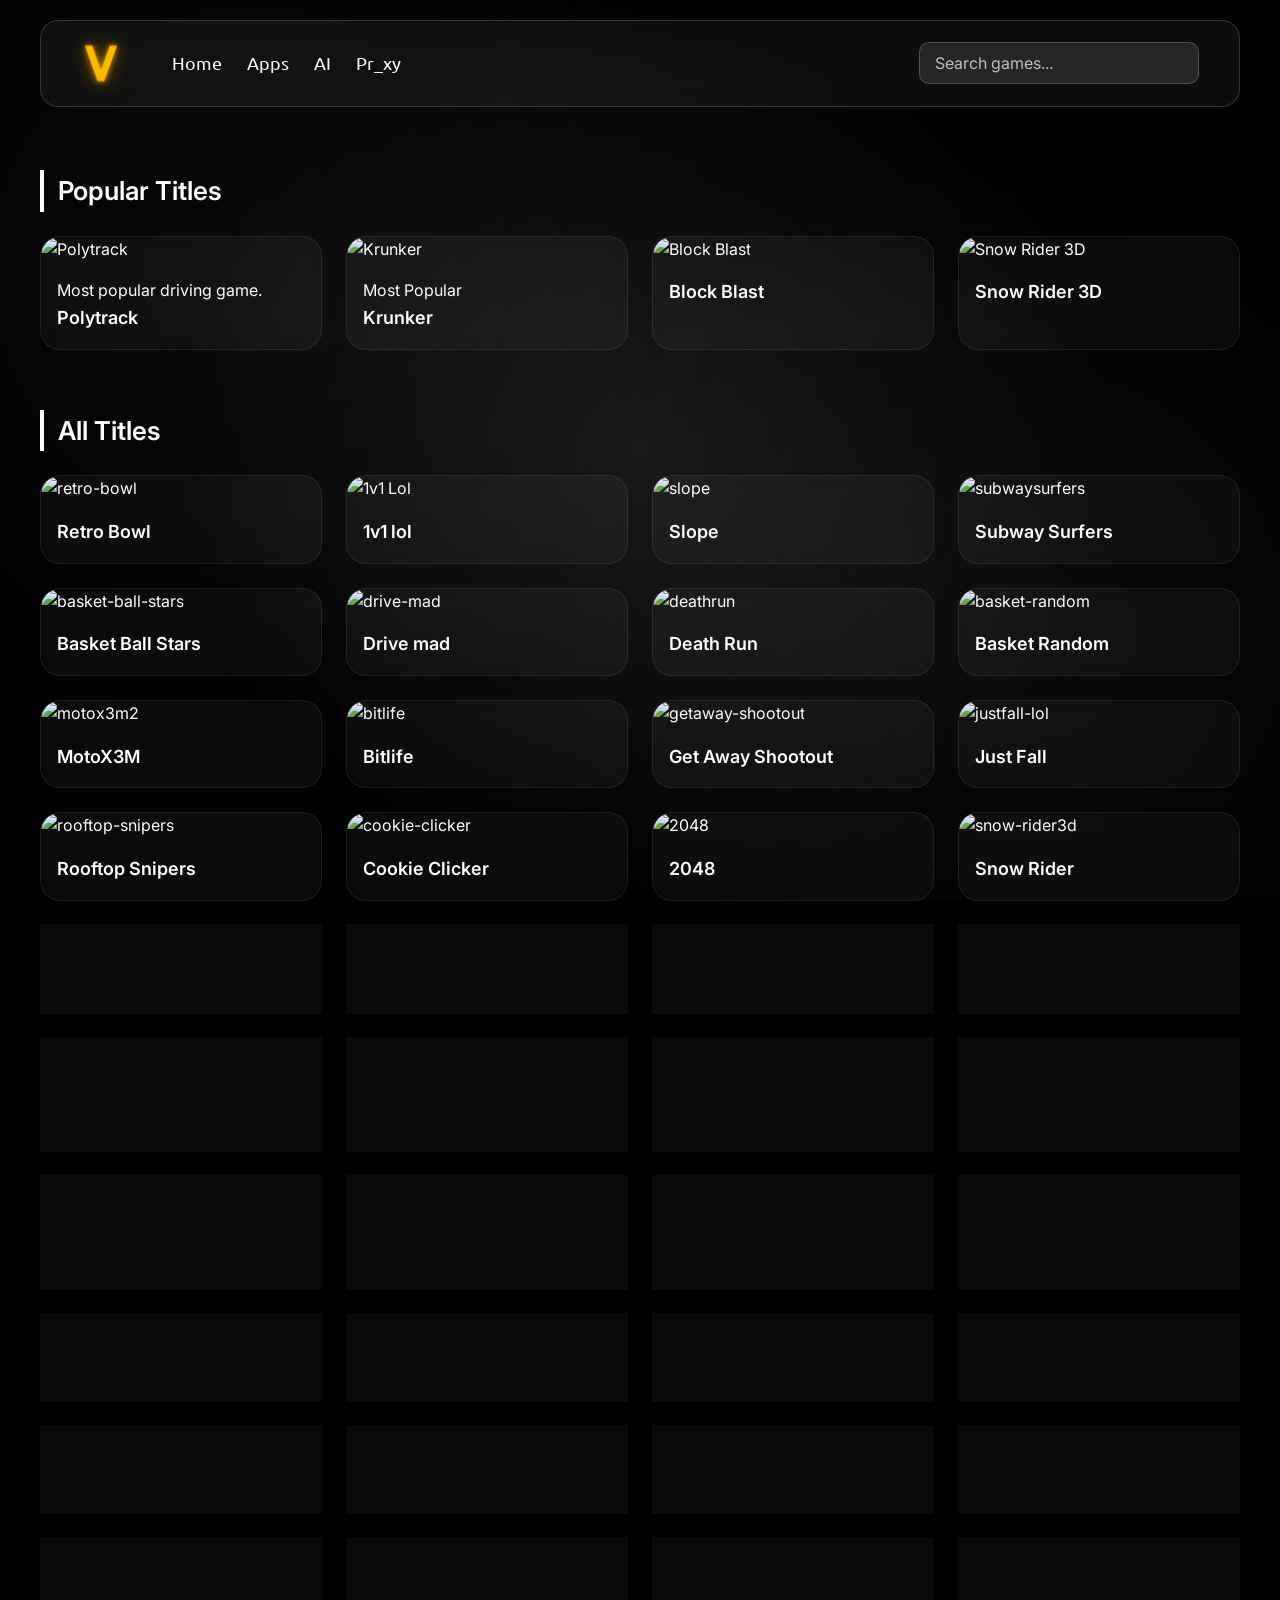
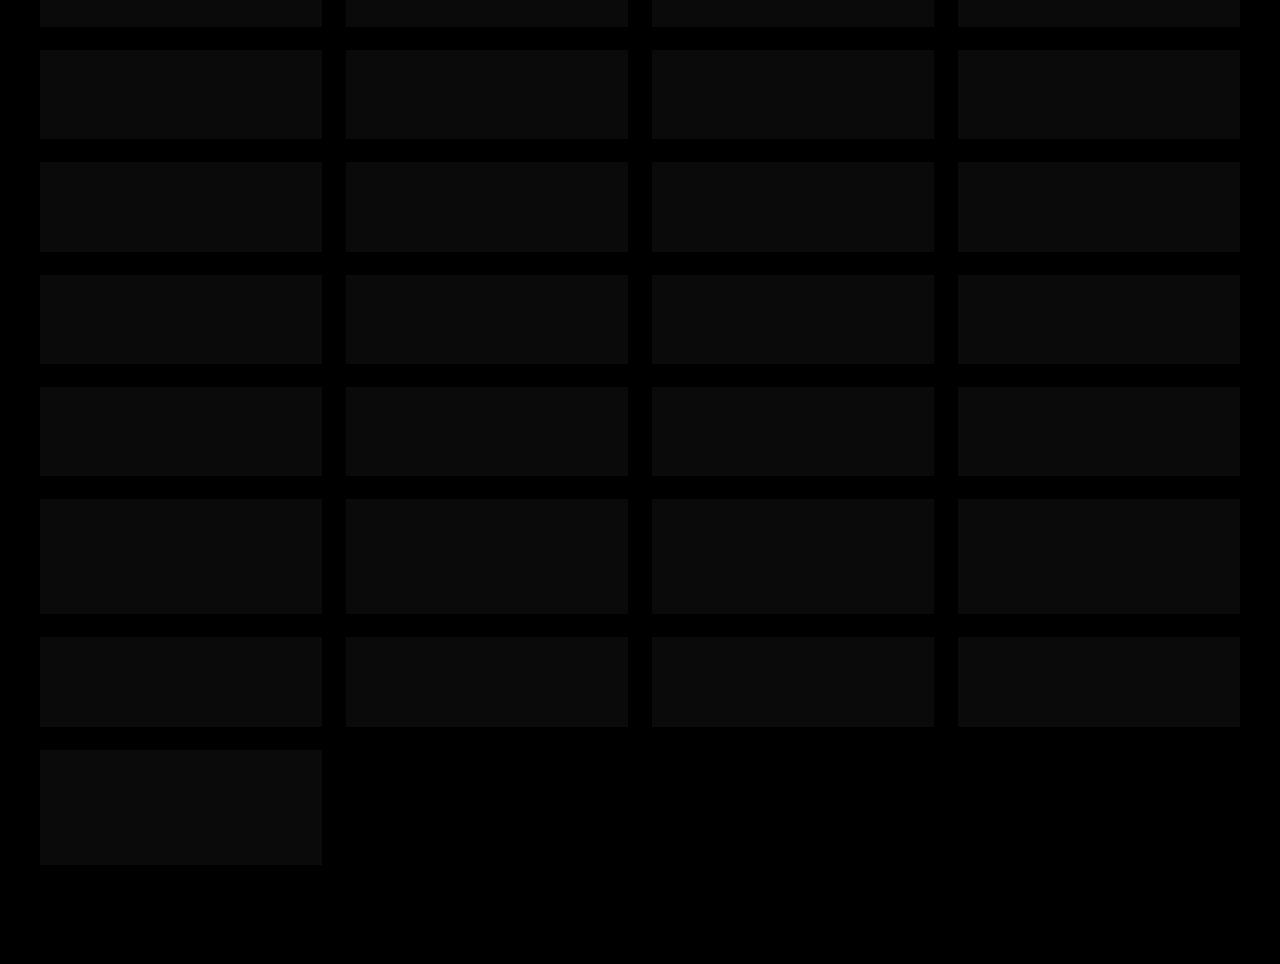
==== index.html @ 3adb0683 "Add files via upload" ====
<!DOCTYPE html>
<html lang="en">
<head>
    <meta charset="UTF-8">
    <meta name="viewport" content="width=device-width, initial-scale=1.0">
    <meta property="og:description" content="VPlaza is a game/pr_xy site full of games all kids want and need. Meet your expectations with Vplaza Games V1">
    <link rel="stylesheet" href="main.css">

    <link rel="preconnect" href="https://fonts.googleapis.com">
    <link rel="preconnect" href="https://fonts.gstatic.com">
    <link rel="preconnect" href="https://cdnjs.cloudflare.com">

    <link rel="preconnect" href="https://fonts.googleapis.com">
<link rel="preconnect" href="https://fonts.gstatic.com" crossorigin>
<link href="https://fonts.googleapis.com/css2?family=Inter:ital,opsz,wght@0,14..32,100..900;1,14..32,100..900&family=Ubuntu:ital,wght@0,300;0,400;0,500;0,700;1,300;1,400;1,500;1,700&display=swap" rel="stylesheet">
<link href="https://fonts.googleapis.com/css2?family=Inter:ital,opsz,wght@0,14..32,100..900;1,14..32,100..900&display=swap" rel="stylesheet">

    <title>Vplaza - Games</title>
</head>
<body>

    <div class="navbar">
        <header>
            <div class="head-left">
                <img src="V.png" alt="logo">
            </div>
            <div class="head-right">
                <p><a href="#">Home</a></p>
                <p><a href="a">Apps</a></p>
                <p><a href="ai">AI</a></p>
                <p><a href="info">Pr_xy</a></p>
            </div>
            <div class="search-container">
                <input type="text" placeholder="Search games..." class="search-bar" />
            </div>
        </header>
    </div>

    <div class="no-results-message" id="noResultsMessage" style="display:none;">
        <h2>No results found...</h2>
        <p>Try a different search term!</p>
    </div>

    <main class="games-section">
        <section class="section">
            <h2>Popular Titles</h2>
            <div class="games-grid">
                <div class="game-card"data-url="games/poly-track">
                    <img src="images/polytrack.png" alt="Polytrack">
                    <div class="game-info">
                        <a>Most popular driving game.</a>
                        <h3>Polytrack</h3>
                    </div>
                </div>
                <div class="game-card" data-url="games/krunker">
                    <img src="images/krunker.jpg" alt="Krunker">
                    <div class="game-info">
                        <a>Most Popular</a>
                        <h3>Krunker</h3>
                    </div>
                </div>
                <div class="game-card" data-url="games/blockblast">
                    <img src="images/blockblast.png" alt="Block Blast">
                    <div class="game-info">
                        <h3>Block Blast</h3>
                    </div>
                </div>
                <div class="game-card" data-url="games/snowrider.html">
                    <img src="images/snow-rider3d.jpg" alt="Snow Rider 3D">
                    <div class="game-info">
                        <h3>Snow Rider 3D</h3>
                    </div>
                </div>
            </div>
        </section>
    
        <section class="section">
            <h2>All Titles</h2>
            <div class="games-grid">
                <div class="game-card" data-url="games/retro-bowl">
                    <img src="images/retro-bowl.jpg" alt="retro-bowl">
                    <div class="game-info">
                        <h3>Retro Bowl</h3>
                    </div>
                </div>
                <div class="game-card" data-url="games/1v1lol">
                    <img src="images/1v1lol.jpg" alt="1v1 Lol">
                    <div class="game-info">
                        <h3>1v1 lol</h3>
                    </div>
                </div>
                <div class="game-card" data-url="games/slope">
                    <img src="images/slope.jpg" alt="slope">
                    <div class="game-info">
                        <h3>Slope</h3>
                    </div>
                </div>
                <div class="game-card" data-url="games/subwaysurfers">
                    <img src="images/subway-surferss.png" alt="subwaysurfers">
                    <div class="game-info">
                        <h3>Subway Surfers</h3>
                    </div>
                </div>
                <div class="game-card" data-url="games/baskball-stars">
                    <img src="images/basketball-stars.jpg" alt="basket-ball-stars">
                    <div class="game-info">
                        <h3>Basket Ball Stars</h3>
                    </div>
                </div>
                <div class="game-card" data-url="games/drive-mad">
                    <img src="images/drive-mad.jpg" alt="drive-mad">
                    <div class="game-info">
                        <h3>Drive mad</h3>
                    </div>
                </div>
                <div class="game-card" data-url="games/death-run-3d">
                    <img src="images/death-run-3d.jpg" alt="deathrun">
                    <div class="game-info">
                        <h3>Death Run</h3>
                    </div>
                </div>
                <div class="game-card" data-url="games/basket-random">
                    <img src="images/basket-random.jpg" alt="basket-random">
                    <div class="game-info">
                        <h3>Basket Random</h3>
                    </div>
                </div>
                <div class="game-card" data-url="games/motox3m2">
                    <img src="images/motox3m.jpg" alt="motox3m2">
                    <div class="game-info">
                        <h3>MotoX3M</h3>
                    </div>
                </div>
                <div class="game-card" data-url="games/bitlife">
                    <img src="images/bitlife.jpg" alt="bitlife">
                    <div class="game-info">
                        <h3>Bitlife</h3>
                    </div>
                </div>
                <div class="game-card" data-url="games/get-away">
                    <img src="images/getaway-shootout.jpg" alt="getaway-shootout">
                    <div class="game-info">
                        <h3>Get Away Shootout</h3>
                    </div>
                </div>
                <div class="game-card" data-url="games/justfall-lol">
                    <img src="images/justfall-lol.jpg" alt="justfall-lol">
                    <div class="game-info">
                        <h3>Just Fall</h3>
                    </div>
                </div>
                <div class="game-card" data-url="games/rooftop-snipers">
                    <img src="images/rooftop-snipers.jpg" alt="rooftop-snipers">
                    <div class="game-info">
                        <h3>Rooftop Snipers</h3>
                    </div>
                </div>
                <div class="game-card" data-url="games/cookieclicker">
                    <img src="images/cookie-clicker.jpg" alt="cookie-clicker">
                    <div class="game-info">
                        <h3>Cookie Clicker</h3>
                    </div>
                </div>
                <div class="game-card" data-url="games/2048">
                    <img src="images/2048.jpg" alt="2048">
                    <div class="game-info">
                        <h3>2048</h3>
                    </div>
                </div>
                <div class="game-card" data-url="games/snowrider.html">
                    <img src="images/snow-rider3d.jpg" alt="snow-rider3d">
                    <div class="game-info">
                        <h3>Snow Rider</h3>
                    </div>
                </div>
                <div class="game-card" data-url="games/eagler">
                    <img src="images/minecraft.jpg" alt="eagler">
                    <div class="game-info">
                        <h3>Minecraft</h3>
                    </div>
                </div>
                <div class="game-card" data-url="games/learn-to-fly-2">
                    <img src="images/learn-to-fly-2.jpg" alt="learn-to-fly-2">
                    <div class="game-info">
                        <h3>Learn to fly 2</h3>
                    </div>
                </div>
                <div class="game-card" data-url="games/idle-mining-empire">
                    <img src="images/idle-mining-empire.jpg" alt="idle-mining-empire">
                    <div class="game-info">
                        <h3>Idle Mining Empire</h3>
                    </div>
                </div>
                <div class="game-card" data-url="games/learn-to-fly-2">
                    <img src="images/among-us.jpg" alt="among-us">
                    <div class="game-info">
                        <h3>Among Us</h3>
                    </div>
                </div>
                <div class="game-card" data-url="games/paper-io-2">
                    <img src="images/paper-io-2.jpg" alt="paper-io-2">
                    <div class="game-info">
                        <h3>Paper IO 2</h3>
                    </div>
                </div>
                <div class="game-card" data-url="games/flappybird">
                    <img src="images/flappy-bird.jpg" alt="flappy-bird">
                    <div class="game-info">
                        <h3>Flappy Bird</h3>
                    </div>
                </div>
                <div class="game-card" data-url="games/krunker">
                    <img src="images/krunker.jpg" alt="krunker">
                    <div class="game-info">
                        <h3>Krunker</h3>
                        <a>Most Popular</a>
                    </div>
                </div>
                <div class="game-card" data-url="games/geometry-dash-lite">
                    <img src="images/geometry-dash.jpg" alt="geometry-dash">
                    <div class="game-info">
                        <h3>Geometry Dash</h3>
                    </div>
                </div>
                <div class="game-card" data-url="games/baldis-basics">
                    <img src="images/baldis-basics.jpg" alt="baldis-basics">
                    <div class="game-info">
                        <h3>Baldis Basics</h3>
                    </div>
                </div>
                <div class="game-card" data-url="games/superhot">
                    <img src="images/superhot.jpg" alt="superhot">
                    <div class="game-info">
                        <h3>Super Hot</h3>
                        <a>Very Popular</a>
                    </div>
                </div>
                <div class="game-card" data-url="games/temple-run-2">
                    <img src="images/temple-run-2.jpg" alt="temple-run-2">
                    <div class="game-info">
                        <h3>Temple Run 2</h3>
                    </div>
                </div>
                <div class="game-card" data-url="games/happy-wheels">
                    <img src="images/happy-wheels.jpg" alt="happy-wheels">
                    <div class="game-info">
                        <h3>Happy Wheels</h3>
                    </div>
                </div>
                <div class="game-card" data-url="games/crossyroad">
                    <img src="images/crossy-road.jpg" alt="crossy-road">
                    <div class="game-info">
                        <h3>Crossy Road</h3>
                    </div>
                </div>
                <div class="game-card" data-url="games/stickmanhook">
                    <img src="images/stickmanhook.jpg" alt="stickmanhook">
                    <div class="game-info">
                        <h3>Stickman Hook</h3>
                    </div>
                </div>
                <div class="game-card" data-url="games/tag">
                    <img src="images/tag.jpg" alt="tag">
                    <div class="game-info">
                        <h3>Tag</h3>
                    </div>
                </div>
                <div class="game-card" data-url="games/poly-track">
                    <img src="images/polytrack.jpg" alt="poly-track">
                    <div class="game-info">
                        <h3>Poly Track</h3>
                    </div>
                </div>
                <div class="game-card" data-url="games/tetris">
                    <img src="images/tetris.jpg" alt="tetris">
                    <div class="game-info">
                        <h3>Tetris</h3>
                    </div>
                </div>
                <div class="game-card" data-url="games/counter-strike">
                    <img src="images/csgo.png" alt="csgo">
                    <div class="game-info">
                        <h3>Counter Strike</h3>
                    </div>
                </div>
                <div class="game-card" data-url="games/tombofthemask.html">
                    <img src="images/totm.png" alt="totm">
                    <div class="game-info">
                        <h3>Tomb of The Mask</h3>
                    </div>
                </div>
                <div class="game-card" data-url="games/supermario64.html">
                    <img src="images/supermario64.png" alt="supermario64">
                    <div class="game-info">
                        <h3>Super Mario 64</h3>
                    </div>
                </div>
                <div class="game-card" data-url="games/rocket-league">
                    <img src="images/rocket-league.png" alt="rocket-league">
                    <div class="game-info">
                        <h3>Rocket League</h3>
                    </div>
                </div>
                <div class="game-card" data-url="games/candycrush">
                    <img src="images/candycrush.png" alt="candycrush">
                    <div class="game-info">
                        <h3>Candy Crush</h3>
                    </div>
                </div>
                <div class="game-card" data-url="games/helixjump">
                    <img src="images/helixjump.png" alt="helixjump">
                    <div class="game-info">
                        <h3>Helix Jump</h3>
                    </div>
                </div>
                <div class="game-card" data-url="games/yohoho">
                    <img src="images/yohoho.png" alt="yohoho">
                    <div class="game-info">
                        <h3>Yohoho.io</h3>
                    </div>
                </div>
                <div class="game-card" data-url="games/drifthunters">
                    <img src="images/drifthunters.png" alt="drifthunters">
                    <div class="game-info">
                        <h3>Drift Hunters</h3>
                    </div>
                </div>
                <div class="game-card" data-url="games/thelittlegiant">
                    <img src="images/thelittlegiant.png" alt="tlg">
                    <div class="game-info">
                        <h3>The Little Giant</h3>
                    </div>
                </div>
                <div class="game-card" data-url="games/deathsoul">
                    <img src="images/deathsoul.png" alt="deathsoul">
                    <div class="game-info">
                        <h3>Death Soul</h3>
                    </div>
                </div>
                <div class="game-card" data-url="games/fnaf">
                    <img src="images/fnaf.png" alt="fnaf">
                    <div class="game-info">
                        <h3>FNAF</h3>
                    </div>
                </div>
                <div class="game-card" data-url="games/fnaw">
                    <img src="images/fnaw.png" alt="fnaw">
                    <div class="game-info">
                        <h3>FNAW</h3>
                    </div>
                </div>
                <div class="game-card" data-url="games/bloxorz.html">
                    <img src="images/bloxorz.png" alt="bloxorz">
                    <div class="game-info">
                        <h3>Bloxorz</h3>
                    </div>
                </div>
                <div class="game-card" data-url="games/tiny-fishing.html">
                    <img src="images/tiny-fishing.png" alt="tiny-fishing">
                    <div class="game-info">
                        <h3>Tiny Fishing</h3>
                    </div>
                </div>
                <div class="game-card" data-url="games/time-shooter.html">
                    <img src="images/time-shooter.png" alt="time-shooter">
                    <div class="game-info">
                        <h3>Time Shooter</h3>
                    </div>
                </div>
                <div class="game-card" data-url="games/watermelon.html">
                    <img src="images/watermelon.png" alt="watermelon">
                    <div class="game-info">
                        <h3>Suika Watermelon mix</h3>
                    </div>
                </div>
                <div class="game-card" data-url="games/territory">
                    <img src="images/territory.png" alt="territory">
                    <div class="game-info">
                        <h3>Territorial.io</h3>
                    </div>
                </div>
                <div class="game-card" data-url="games/survivalrace.html">
                    <img src="images/survivalrace.png" alt="survivalrace">
                    <div class="game-info">
                        <h3>Survival Race</h3>
                    </div>
                </div>
                <div class="game-card" data-url="games/stack.html">
                    <img src="images/stack.png" alt="stack">
                    <div class="game-info">
                        <h3>Stack</h3>
                    </div>
                </div>
                <div class="game-card" data-url="games/basketbrosio">
                    <img src="images/basket-bros.png" alt="basket-bros">
                    <div class="game-info">
                        <h3>Basket Bros</h3>
                    </div>
                </div>
                <div class="game-card" data-url="games/backrooms">
                    <img src="images/backrooms.png" alt="backrooms">
                    <div class="game-info">
                        <h3>Backrooms</h3>
                    </div>
                </div>
                <div class="game-card" data-url="games/TheImpossibleQuiz">
                    <img src="images/impossible.png" alt="impossible">
                    <div class="game-info">
                        <h3>Impossible Quiz</h3>
                    </div>
                </div>
                <div class="game-card" data-url="games/blockblast">
                    <img src="images/blockblast.png" alt="blockblast">
                    <div class="game-info">
                        <h3>Block Blast</h3>
                    </div>
                </div>
                <div class="game-card" data-url="games/my-freind-pedro">
                    <img src="images/my-friend-pedro.png" alt="my-friend-pedro">
                    <div class="game-info">
                        <h3>My friend Pedro</h3>
                    </div>
                </div>
                <div class="game-card" data-url="games/scrambled-eggs">
                    <img src="images/scrambled-eggs.png" alt="scrambled-eggs">
                    <div class="game-info">
                        <h3>Scrambled Eggs</h3>
                    </div>
                </div>
                <div class="game-card" data-url="games/run-3">
                    <img src="images/run.png" alt="run">
                    <div class="game-info">
                        <h3>RUN</h3>
                    </div>
                </div>
                <div class="game-card" data-url="games/impossible-quiz2">
                    <img src="images/iq2.png" alt="impossible-quiz-2">
                    <div class="game-info">
                        <h3>Impossible quiz 2</h3>
                        <a>A brain game.</a>
                    </div>
                </div>
                <div class="game-card" data-url="games/goober-world">
                    <img src="images/favicon.png" alt="run">
                    <div class="game-info">
                        <h3>Goober World</h3>
                    </div>
                </div>
                <div class="game-card" data-url="games/coreball">
                    <img src="images/coreball.png" alt="coreball">
                    <div class="game-info">
                        <h3>Core Ball</h3>
                    </div>
                </div>
                <div class="game-card" data-url="games/driftboss">
                    <img src="images/driftboss.png" alt="driftboss">
                    <div class="game-info">
                        <h3>Drift Boss</h3>
                    </div>
                </div>
                <div class="game-card" data-url="games/gunspin">
                    <img src="images/gunspin.png" alt="gunspin">
                    <div class="game-info">
                        <h3>Gunspin</h3>
                    </div>
                </div>
                <div class="game-card" data-url="games/doors-online">
                    <img src="images/doors.png" alt="doors">
                    <div class="game-info">
                        <h3>Doors</h3>
                        <a>Coming eventually...</a>
                    </div>
                </div>
        </section>
    </main>

    <script>
        document.querySelectorAll('.game-card').forEach(card => {
            card.addEventListener('click', () => {
                const url = card.getAttribute('data-url');
                if (url) {
                    window.location.href = url;
                }
            });
        });
    </script>
    
    
    <script src="main.js"></script>
</body>
</html>
---- main.css ----
body {
    background-color: #000000;
    margin: 0;
    font-family: 'Inter', sans-serif;
    color: white;
    line-height: 1.6;
  }
  
  html {
    scroll-behavior: smooth;
  }
  
  body::before {
    content: '';
    position: fixed;
    top: 0;
    left: 0;
    width: 100%;
    height: 100vh;
    z-index: -3;
    background: radial-gradient(circle at 20% 30%, rgba(255, 255, 255, 0.04) 0%, transparent 40%),
                radial-gradient(circle at 80% 70%, rgba(255, 255, 255, 0.04) 0%, transparent 40%),
                radial-gradient(circle at 50% 50%, rgba(255, 255, 255, 0.09) 0%, transparent 60%);
    background-attachment: fixed;
  }
  
  .navbar {
    font-family: 'Inter', sans-serif;
    color: white;
    display: flex;
    flex-direction: column;
    align-items: center;
    position: relative;
  }
  
  header {
    position: fixed;
    top: 20px;
    right: 40px;
    left: 40px;
    display: flex;
    align-items: center;
    justify-content: space-between;
    padding: 12px 30px;
    z-index: 999;
    background-color: rgba(255, 255, 255, 0.05);
    border: 1px solid rgba(255, 255, 255, 0.15);
    border-radius: 18px;
    backdrop-filter: blur(12px);
  }
  
  .head-left {
    display: flex;
    align-items: center;
  }
  
  .head-left img {
    width: 60px;
    height: 60px;
    margin-right: 16px;
  }
  
  .head-right {
    display: flex;
  }
  
  .head-right a {
    text-decoration: none;
    padding-left: 25px;
    color: white;
    font-family: 'Ubuntu', sans-serif;
    font-size: 18px;
  }
  
  .games-section {
    padding: 120px 40px 40px;
    color: white;
    font-family: 'Inter', sans-serif;
  }
  
  .section {
    margin-bottom: 60px;
    margin-top: 50px;
  }
  
  .section h2 {
    font-size: 26px;
    font-weight: 600;
    border-left: 4px solid white;
    padding-left: 14px;
    margin-bottom: 24px;
  }
  
  .games-grid {
    display: grid;
    grid-template-columns: repeat(auto-fill, minmax(240px, 1fr));
    gap: 24px;
  }
  
  .game-card {
    background-color: rgba(255, 255, 255, 0.04);
    border-radius: 20px;
    overflow: hidden;
    border: 1px solid rgba(255, 255, 255, 0.08);
    backdrop-filter: blur(6px);
    transition: transform 0.4s ease, box-shadow 0.3s ease, background-color 0.5s ease;
    cursor: pointer;
  }
  
  .game-card:hover {
    transform: scale(1.04);
    box-shadow: 0 0 30px rgba(255, 255, 255, 0.08);
    background-color: #3f4c63;
  }
  
  .game-card img {
    width: 100%;
    height: 150px;
    object-fit: cover;
    transition: 0.4s;
    border-radius: 20px;
  }
  
  .game-card img:hover {
    opacity: 0.85;
    transform: scale(0.90);
    box-shadow: 0 0 30px rgba(255, 255, 255, 0.08);
  }
  
  .game-info {
    padding: 16px 16px;
  }
  
  .game-info h3 {
    font-size: 18px;
    margin: 0;
    font-weight: 600;
  }
  
  .game-info p {
    font-size: 14px;
    color: rgba(255, 255, 255, 0.6);
    margin-top: 4px;
  }
  
  body {
    background-color: #000000;
    margin: 0;
    font-family: 'Inter', sans-serif;
    color: white;
    line-height: 1.6;
  }
  
  html {
    scroll-behavior: smooth;
  }
  
  body::before {
    content: '';
    position: fixed;
    top: 0;
    left: 0;
    width: 100%;
    height: 100vh;
    z-index: -3;
    background: radial-gradient(circle at 20% 30%, rgba(255, 255, 255, 0.04) 0%, transparent 40%),
                radial-gradient(circle at 80% 70%, rgba(255, 255, 255, 0.04) 0%, transparent 40%),
                radial-gradient(circle at 50% 50%, rgba(255, 255, 255, 0.09) 0%, transparent 60%);
    background-attachment: fixed;
  }
  
  .navbar {
    font-family: 'Inter', sans-serif;
    color: white;
    display: flex;
    flex-direction: column;
    align-items: center;
    position: relative;
  }
  
  header {
    position: fixed;
    top: 20px;
    right: 40px;
    left: 40px;
    display: flex;
    align-items: center;
    justify-content: space-between;
    padding: 12px 30px;
    z-index: 999;
    background-color: rgba(255, 255, 255, 0.05);
    border: 1px solid rgba(255, 255, 255, 0.15);
    border-radius: 18px;
    backdrop-filter: blur(12px);
  }
  
  .head-left {
    display: flex;
    align-items: center;
  }
  
  .head-left img {
    width: 60px;
    height: 60px;
    margin-right: 16px;
  }
  
  .head-right {
    display: flex;
  }
  
  .head-right a {
    text-decoration: none;
    padding-left: 25px;
    color: white;
    font-family: 'Ubuntu', sans-serif;
    font-size: 18px;
  }
  
  .games-section {
    padding: 120px 40px 40px;
    color: white;
    font-family: 'Inter', sans-serif;
  }
  
  .section {
    margin-bottom: 60px;
    margin-top: 50px;
  }
  
  .section h2 {
    font-size: 26px;
    font-weight: 600;
    border-left: 4px solid white;
    padding-left: 14px;
    margin-bottom: 24px;
  }
  
  .games-grid {
    display: grid;
    grid-template-columns: repeat(auto-fill, minmax(240px, 1fr));
    gap: 24px;
  }
  
  .game-card {
    background-color: rgba(255, 255, 255, 0.04);
    border-radius: 20px;
    overflow: hidden;
    border: 1px solid rgba(255, 255, 255, 0.08);
    backdrop-filter: blur(6px);
    transition: transform 0.4s ease, box-shadow 0.3s ease, background-color 0.5s ease;
    cursor: pointer;
  }
  
  .game-card:hover {
    transform: scale(1.04);
    box-shadow: 0 0 30px rgba(255, 255, 255, 0.08);
    background-color: #3f4c63;
  }
  
  .game-card img {
    width: 100%;
    height: 150px;
    object-fit: cover;
    transition: 0.4s;
    border-radius: 20px;
  }
  
  .game-card img:hover {
    opacity: 0.85;
    transform: scale(0.90);
    box-shadow: 0 0 30px rgba(255, 255, 255, 0.08);
  }
  
  .game-info {
    padding: 16px 16px;
  }
  
  .game-info h3 {
    font-size: 18px;
    margin: 0;
    font-weight: 600;
  }
  
  .game-info p {
    font-size: 14px;
    color: rgba(255, 255, 255, 0.6);
    margin-top: 4px;
  }
  
  .search-container {
    margin-left: auto;
    padding: 0 10px;
}

.search-bar {
    padding: 10px 15px;
    border: 1px solid rgba(255, 255, 255, 0.2);
    border-radius: 10px;
    background-color: rgba(255, 255, 255, 0.1);
    color: white;
    font-family: 'Inter', sans-serif;
    font-size: 16px;
    transition: background-color 0.3s ease;
}

.search-bar::placeholder {
    color: rgba(255, 255, 255, 0.7);
}

.search-bar:focus {
    outline: none;
    background-color: rgba(255, 255, 255, 0.2);
}

@media (max-width: 768px) {
  header {
    flex-wrap: wrap;
    justify-content: center;
    gap: 10px;
  }

  .search-container {
    width: 100%;
    order: 3;
    display: flex;
    justify-content: center;
    padding: 10px 0 0;
  }

  .search-bar {
    width: 90%;
    max-width: 500px;
    font-size: 16px;
    padding: 10px 16px;
  }

  .no-results-message {
    margin-top: 90px;
  }
}

@media (max-width: 320px) {
  .no-results-message {
      margin-top: 90px;
      font-size: 16px;
  }
}

.no-results-message {
  display: flex;
  flex-direction: column;
  align-items: center;
  justify-content: center;
  height: 50vh;
  text-align: center;
  font-size: 40px;
  color: rgba(255, 255, 255, 0.8);
  font-family: 'Inter', sans-serif;
  animation: fadeIn 0.6s ease-in-out;
  background: linear-gradient(to right, red, orange, yellow, green, blue, purple);
  -webkit-background-clip: text;
}

.no-results-message p {
  font-size: 18px;
  margin-top: 10px;
  color: rgba(255, 255, 255, 0.6);
}

@keyframes fadeIn {
  from {
    opacity: 0;
    transform: translateY(20px);
  } 
  to {
    opacity: 1;
    transform: translateY(0);
  }
}

::-webkit-scrollbar {
  width: 5px;
}

::-webkit-scrollbar-thumb {
  background: var(--text-color);
  border-radius: 10px;
}

::-webkit-scrollbar-track {
  background: #111;
}
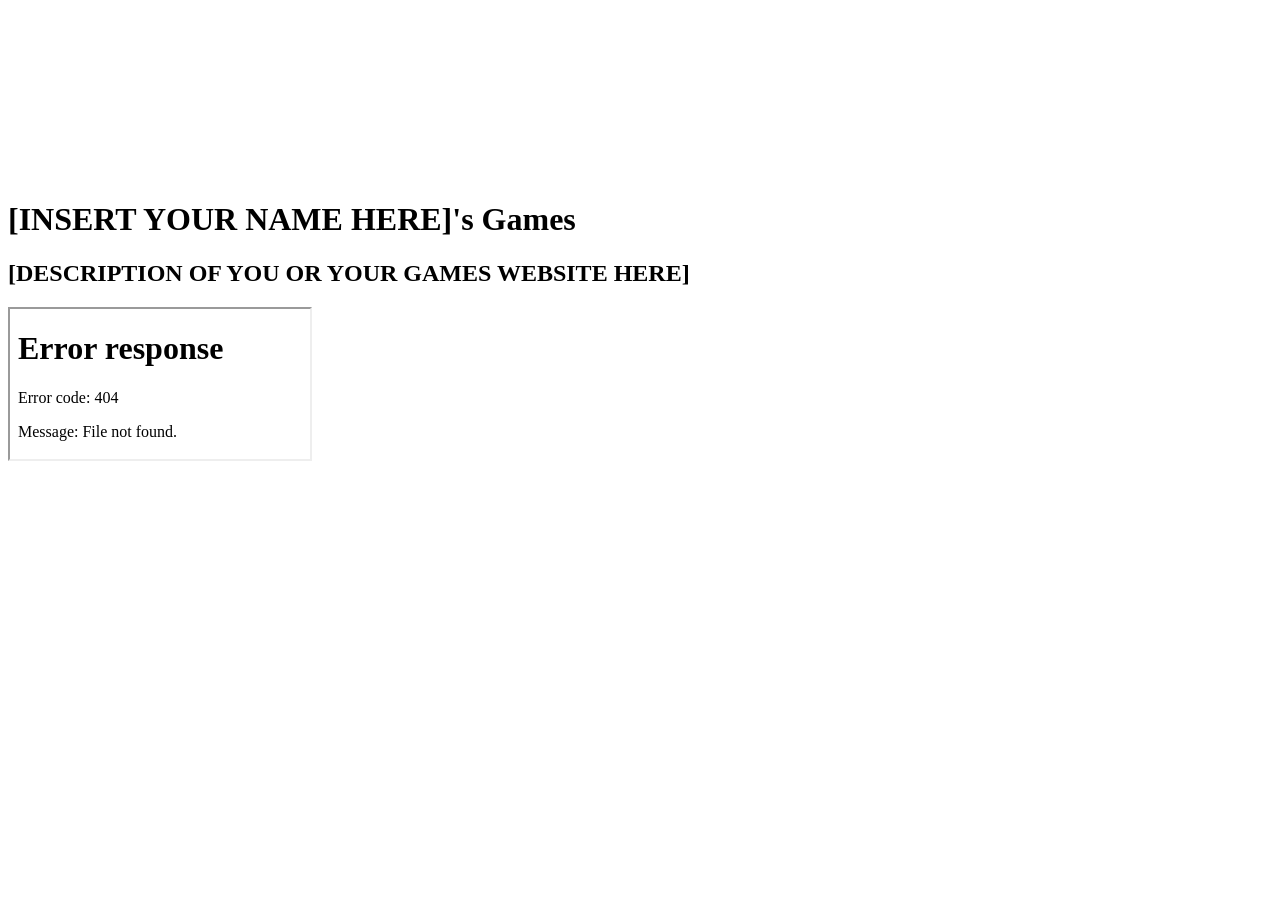
==== commit 3bbe09ba: "Update index.html" ====
--- a/index.html
+++ b/index.html
@@ -1,491 +1,24 @@
 <!DOCTYPE html>
-<html lang="en">
-<head>
-    <meta charset="UTF-8">
-    <meta name="viewport" content="width=device-width, initial-scale=1.0">
-    <meta property="og:description" content="VPlaza is a game/pr_xy site full of games all kids want and need. Meet your expectations with Vplaza Games V1">
-    <link rel="stylesheet" href="main.css">
-
-    <link rel="preconnect" href="https://fonts.googleapis.com">
-    <link rel="preconnect" href="https://fonts.gstatic.com">
-    <link rel="preconnect" href="https://cdnjs.cloudflare.com">
-
-    <link rel="preconnect" href="https://fonts.googleapis.com">
-<link rel="preconnect" href="https://fonts.gstatic.com" crossorigin>
-<link href="https://fonts.googleapis.com/css2?family=Inter:ital,opsz,wght@0,14..32,100..900;1,14..32,100..900&family=Ubuntu:ital,wght@0,300;0,400;0,500;0,700;1,300;1,400;1,500;1,700&display=swap" rel="stylesheet">
-<link href="https://fonts.googleapis.com/css2?family=Inter:ital,opsz,wght@0,14..32,100..900;1,14..32,100..900&display=swap" rel="stylesheet">
-
-    <title>Vplaza - Games</title>
-</head>
-<body>
-
-    <div class="navbar">
-        <header>
-            <div class="head-left">
-                <img src="V.png" alt="logo">
-            </div>
-            <div class="head-right">
-                <p><a href="#">Home</a></p>
-                <p><a href="a">Apps</a></p>
-                <p><a href="ai">AI</a></p>
-                <p><a href="info">Pr_xy</a></p>
-            </div>
-            <div class="search-container">
-                <input type="text" placeholder="Search games..." class="search-bar" />
-            </div>
-        </header>
-    </div>
-
-    <div class="no-results-message" id="noResultsMessage" style="display:none;">
-        <h2>No results found...</h2>
-        <p>Try a different search term!</p>
-    </div>
-
-    <main class="games-section">
-        <section class="section">
-            <h2>Popular Titles</h2>
-            <div class="games-grid">
-                <div class="game-card"data-url="games/poly-track">
-                    <img src="images/polytrack.png" alt="Polytrack">
-                    <div class="game-info">
-                        <a>Most popular driving game.</a>
-                        <h3>Polytrack</h3>
-                    </div>
-                </div>
-                <div class="game-card" data-url="games/krunker">
-                    <img src="images/krunker.jpg" alt="Krunker">
-                    <div class="game-info">
-                        <a>Most Popular</a>
-                        <h3>Krunker</h3>
-                    </div>
-                </div>
-                <div class="game-card" data-url="games/blockblast">
-                    <img src="images/blockblast.png" alt="Block Blast">
-                    <div class="game-info">
-                        <h3>Block Blast</h3>
-                    </div>
-                </div>
-                <div class="game-card" data-url="games/snowrider.html">
-                    <img src="images/snow-rider3d.jpg" alt="Snow Rider 3D">
-                    <div class="game-info">
-                        <h3>Snow Rider 3D</h3>
-                    </div>
-                </div>
-            </div>
-        </section>
-    
-        <section class="section">
-            <h2>All Titles</h2>
-            <div class="games-grid">
-                <div class="game-card" data-url="games/retro-bowl">
-                    <img src="images/retro-bowl.jpg" alt="retro-bowl">
-                    <div class="game-info">
-                        <h3>Retro Bowl</h3>
-                    </div>
-                </div>
-                <div class="game-card" data-url="games/1v1lol">
-                    <img src="images/1v1lol.jpg" alt="1v1 Lol">
-                    <div class="game-info">
-                        <h3>1v1 lol</h3>
-                    </div>
-                </div>
-                <div class="game-card" data-url="games/slope">
-                    <img src="images/slope.jpg" alt="slope">
-                    <div class="game-info">
-                        <h3>Slope</h3>
-                    </div>
-                </div>
-                <div class="game-card" data-url="games/subwaysurfers">
-                    <img src="images/subway-surferss.png" alt="subwaysurfers">
-                    <div class="game-info">
-                        <h3>Subway Surfers</h3>
-                    </div>
-                </div>
-                <div class="game-card" data-url="games/baskball-stars">
-                    <img src="images/basketball-stars.jpg" alt="basket-ball-stars">
-                    <div class="game-info">
-                        <h3>Basket Ball Stars</h3>
-                    </div>
-                </div>
-                <div class="game-card" data-url="games/drive-mad">
-                    <img src="images/drive-mad.jpg" alt="drive-mad">
-                    <div class="game-info">
-                        <h3>Drive mad</h3>
-                    </div>
-                </div>
-                <div class="game-card" data-url="games/death-run-3d">
-                    <img src="images/death-run-3d.jpg" alt="deathrun">
-                    <div class="game-info">
-                        <h3>Death Run</h3>
-                    </div>
-                </div>
-                <div class="game-card" data-url="games/basket-random">
-                    <img src="images/basket-random.jpg" alt="basket-random">
-                    <div class="game-info">
-                        <h3>Basket Random</h3>
-                    </div>
-                </div>
-                <div class="game-card" data-url="games/motox3m2">
-                    <img src="images/motox3m.jpg" alt="motox3m2">
-                    <div class="game-info">
-                        <h3>MotoX3M</h3>
-                    </div>
-                </div>
-                <div class="game-card" data-url="games/bitlife">
-                    <img src="images/bitlife.jpg" alt="bitlife">
-                    <div class="game-info">
-                        <h3>Bitlife</h3>
-                    </div>
-                </div>
-                <div class="game-card" data-url="games/get-away">
-                    <img src="images/getaway-shootout.jpg" alt="getaway-shootout">
-                    <div class="game-info">
-                        <h3>Get Away Shootout</h3>
-                    </div>
-                </div>
-                <div class="game-card" data-url="games/justfall-lol">
-                    <img src="images/justfall-lol.jpg" alt="justfall-lol">
-                    <div class="game-info">
-                        <h3>Just Fall</h3>
-                    </div>
-                </div>
-                <div class="game-card" data-url="games/rooftop-snipers">
-                    <img src="images/rooftop-snipers.jpg" alt="rooftop-snipers">
-                    <div class="game-info">
-                        <h3>Rooftop Snipers</h3>
-                    </div>
-                </div>
-                <div class="game-card" data-url="games/cookieclicker">
-                    <img src="images/cookie-clicker.jpg" alt="cookie-clicker">
-                    <div class="game-info">
-                        <h3>Cookie Clicker</h3>
-                    </div>
-                </div>
-                <div class="game-card" data-url="games/2048">
-                    <img src="images/2048.jpg" alt="2048">
-                    <div class="game-info">
-                        <h3>2048</h3>
-                    </div>
-                </div>
-                <div class="game-card" data-url="games/snowrider.html">
-                    <img src="images/snow-rider3d.jpg" alt="snow-rider3d">
-                    <div class="game-info">
-                        <h3>Snow Rider</h3>
-                    </div>
-                </div>
-                <div class="game-card" data-url="games/eagler">
-                    <img src="images/minecraft.jpg" alt="eagler">
-                    <div class="game-info">
-                        <h3>Minecraft</h3>
-                    </div>
-                </div>
-                <div class="game-card" data-url="games/learn-to-fly-2">
-                    <img src="images/learn-to-fly-2.jpg" alt="learn-to-fly-2">
-                    <div class="game-info">
-                        <h3>Learn to fly 2</h3>
-                    </div>
-                </div>
-                <div class="game-card" data-url="games/idle-mining-empire">
-                    <img src="images/idle-mining-empire.jpg" alt="idle-mining-empire">
-                    <div class="game-info">
-                        <h3>Idle Mining Empire</h3>
-                    </div>
-                </div>
-                <div class="game-card" data-url="games/learn-to-fly-2">
-                    <img src="images/among-us.jpg" alt="among-us">
-                    <div class="game-info">
-                        <h3>Among Us</h3>
-                    </div>
-                </div>
-                <div class="game-card" data-url="games/paper-io-2">
-                    <img src="images/paper-io-2.jpg" alt="paper-io-2">
-                    <div class="game-info">
-                        <h3>Paper IO 2</h3>
-                    </div>
-                </div>
-                <div class="game-card" data-url="games/flappybird">
-                    <img src="images/flappy-bird.jpg" alt="flappy-bird">
-                    <div class="game-info">
-                        <h3>Flappy Bird</h3>
-                    </div>
-                </div>
-                <div class="game-card" data-url="games/krunker">
-                    <img src="images/krunker.jpg" alt="krunker">
-                    <div class="game-info">
-                        <h3>Krunker</h3>
-                        <a>Most Popular</a>
-                    </div>
-                </div>
-                <div class="game-card" data-url="games/geometry-dash-lite">
-                    <img src="images/geometry-dash.jpg" alt="geometry-dash">
-                    <div class="game-info">
-                        <h3>Geometry Dash</h3>
-                    </div>
-                </div>
-                <div class="game-card" data-url="games/baldis-basics">
-                    <img src="images/baldis-basics.jpg" alt="baldis-basics">
-                    <div class="game-info">
-                        <h3>Baldis Basics</h3>
-                    </div>
-                </div>
-                <div class="game-card" data-url="games/superhot">
-                    <img src="images/superhot.jpg" alt="superhot">
-                    <div class="game-info">
-                        <h3>Super Hot</h3>
-                        <a>Very Popular</a>
-                    </div>
-                </div>
-                <div class="game-card" data-url="games/temple-run-2">
-                    <img src="images/temple-run-2.jpg" alt="temple-run-2">
-                    <div class="game-info">
-                        <h3>Temple Run 2</h3>
-                    </div>
-                </div>
-                <div class="game-card" data-url="games/happy-wheels">
-                    <img src="images/happy-wheels.jpg" alt="happy-wheels">
-                    <div class="game-info">
-                        <h3>Happy Wheels</h3>
-                    </div>
-                </div>
-                <div class="game-card" data-url="games/crossyroad">
-                    <img src="images/crossy-road.jpg" alt="crossy-road">
-                    <div class="game-info">
-                        <h3>Crossy Road</h3>
-                    </div>
-                </div>
-                <div class="game-card" data-url="games/stickmanhook">
-                    <img src="images/stickmanhook.jpg" alt="stickmanhook">
-                    <div class="game-info">
-                        <h3>Stickman Hook</h3>
-                    </div>
-                </div>
-                <div class="game-card" data-url="games/tag">
-                    <img src="images/tag.jpg" alt="tag">
-                    <div class="game-info">
-                        <h3>Tag</h3>
-                    </div>
-                </div>
-                <div class="game-card" data-url="games/poly-track">
-                    <img src="images/polytrack.jpg" alt="poly-track">
-                    <div class="game-info">
-                        <h3>Poly Track</h3>
-                    </div>
-                </div>
-                <div class="game-card" data-url="games/tetris">
-                    <img src="images/tetris.jpg" alt="tetris">
-                    <div class="game-info">
-                        <h3>Tetris</h3>
-                    </div>
-                </div>
-                <div class="game-card" data-url="games/counter-strike">
-                    <img src="images/csgo.png" alt="csgo">
-                    <div class="game-info">
-                        <h3>Counter Strike</h3>
-                    </div>
-                </div>
-                <div class="game-card" data-url="games/tombofthemask.html">
-                    <img src="images/totm.png" alt="totm">
-                    <div class="game-info">
-                        <h3>Tomb of The Mask</h3>
-                    </div>
-                </div>
-                <div class="game-card" data-url="games/supermario64.html">
-                    <img src="images/supermario64.png" alt="supermario64">
-                    <div class="game-info">
-                        <h3>Super Mario 64</h3>
-                    </div>
-                </div>
-                <div class="game-card" data-url="games/rocket-league">
-                    <img src="images/rocket-league.png" alt="rocket-league">
-                    <div class="game-info">
-                        <h3>Rocket League</h3>
-                    </div>
-                </div>
-                <div class="game-card" data-url="games/candycrush">
-                    <img src="images/candycrush.png" alt="candycrush">
-                    <div class="game-info">
-                        <h3>Candy Crush</h3>
-                    </div>
-                </div>
-                <div class="game-card" data-url="games/helixjump">
-                    <img src="images/helixjump.png" alt="helixjump">
-                    <div class="game-info">
-                        <h3>Helix Jump</h3>
-                    </div>
-                </div>
-                <div class="game-card" data-url="games/yohoho">
-                    <img src="images/yohoho.png" alt="yohoho">
-                    <div class="game-info">
-                        <h3>Yohoho.io</h3>
-                    </div>
-                </div>
-                <div class="game-card" data-url="games/drifthunters">
-                    <img src="images/drifthunters.png" alt="drifthunters">
-                    <div class="game-info">
-                        <h3>Drift Hunters</h3>
-                    </div>
-                </div>
-                <div class="game-card" data-url="games/thelittlegiant">
-                    <img src="images/thelittlegiant.png" alt="tlg">
-                    <div class="game-info">
-                        <h3>The Little Giant</h3>
-                    </div>
-                </div>
-                <div class="game-card" data-url="games/deathsoul">
-                    <img src="images/deathsoul.png" alt="deathsoul">
-                    <div class="game-info">
-                        <h3>Death Soul</h3>
-                    </div>
-                </div>
-                <div class="game-card" data-url="games/fnaf">
-                    <img src="images/fnaf.png" alt="fnaf">
-                    <div class="game-info">
-                        <h3>FNAF</h3>
-                    </div>
-                </div>
-                <div class="game-card" data-url="games/fnaw">
-                    <img src="images/fnaw.png" alt="fnaw">
-                    <div class="game-info">
-                        <h3>FNAW</h3>
-                    </div>
-                </div>
-                <div class="game-card" data-url="games/bloxorz.html">
-                    <img src="images/bloxorz.png" alt="bloxorz">
-                    <div class="game-info">
-                        <h3>Bloxorz</h3>
-                    </div>
-                </div>
-                <div class="game-card" data-url="games/tiny-fishing.html">
-                    <img src="images/tiny-fishing.png" alt="tiny-fishing">
-                    <div class="game-info">
-                        <h3>Tiny Fishing</h3>
-                    </div>
-                </div>
-                <div class="game-card" data-url="games/time-shooter.html">
-                    <img src="images/time-shooter.png" alt="time-shooter">
-                    <div class="game-info">
-                        <h3>Time Shooter</h3>
-                    </div>
-                </div>
-                <div class="game-card" data-url="games/watermelon.html">
-                    <img src="images/watermelon.png" alt="watermelon">
-                    <div class="game-info">
-                        <h3>Suika Watermelon mix</h3>
-                    </div>
-                </div>
-                <div class="game-card" data-url="games/territory">
-                    <img src="images/territory.png" alt="territory">
-                    <div class="game-info">
-                        <h3>Territorial.io</h3>
-                    </div>
-                </div>
-                <div class="game-card" data-url="games/survivalrace.html">
-                    <img src="images/survivalrace.png" alt="survivalrace">
-                    <div class="game-info">
-                        <h3>Survival Race</h3>
-                    </div>
-                </div>
-                <div class="game-card" data-url="games/stack.html">
-                    <img src="images/stack.png" alt="stack">
-                    <div class="game-info">
-                        <h3>Stack</h3>
-                    </div>
-                </div>
-                <div class="game-card" data-url="games/basketbrosio">
-                    <img src="images/basket-bros.png" alt="basket-bros">
-                    <div class="game-info">
-                        <h3>Basket Bros</h3>
-                    </div>
-                </div>
-                <div class="game-card" data-url="games/backrooms">
-                    <img src="images/backrooms.png" alt="backrooms">
-                    <div class="game-info">
-                        <h3>Backrooms</h3>
-                    </div>
-                </div>
-                <div class="game-card" data-url="games/TheImpossibleQuiz">
-                    <img src="images/impossible.png" alt="impossible">
-                    <div class="game-info">
-                        <h3>Impossible Quiz</h3>
-                    </div>
-                </div>
-                <div class="game-card" data-url="games/blockblast">
-                    <img src="images/blockblast.png" alt="blockblast">
-                    <div class="game-info">
-                        <h3>Block Blast</h3>
-                    </div>
-                </div>
-                <div class="game-card" data-url="games/my-freind-pedro">
-                    <img src="images/my-friend-pedro.png" alt="my-friend-pedro">
-                    <div class="game-info">
-                        <h3>My friend Pedro</h3>
-                    </div>
-                </div>
-                <div class="game-card" data-url="games/scrambled-eggs">
-                    <img src="images/scrambled-eggs.png" alt="scrambled-eggs">
-                    <div class="game-info">
-                        <h3>Scrambled Eggs</h3>
-                    </div>
-                </div>
-                <div class="game-card" data-url="games/run-3">
-                    <img src="images/run.png" alt="run">
-                    <div class="game-info">
-                        <h3>RUN</h3>
-                    </div>
-                </div>
-                <div class="game-card" data-url="games/impossible-quiz2">
-                    <img src="images/iq2.png" alt="impossible-quiz-2">
-                    <div class="game-info">
-                        <h3>Impossible quiz 2</h3>
-                        <a>A brain game.</a>
-                    </div>
-                </div>
-                <div class="game-card" data-url="games/goober-world">
-                    <img src="images/favicon.png" alt="run">
-                    <div class="game-info">
-                        <h3>Goober World</h3>
-                    </div>
-                </div>
-                <div class="game-card" data-url="games/coreball">
-                    <img src="images/coreball.png" alt="coreball">
-                    <div class="game-info">
-                        <h3>Core Ball</h3>
-                    </div>
-                </div>
-                <div class="game-card" data-url="games/driftboss">
-                    <img src="images/driftboss.png" alt="driftboss">
-                    <div class="game-info">
-                        <h3>Drift Boss</h3>
-                    </div>
-                </div>
-                <div class="game-card" data-url="games/gunspin">
-                    <img src="images/gunspin.png" alt="gunspin">
-                    <div class="game-info">
-                        <h3>Gunspin</h3>
-                    </div>
-                </div>
-                <div class="game-card" data-url="games/doors-online">
-                    <img src="images/doors.png" alt="doors">
-                    <div class="game-info">
-                        <h3>Doors</h3>
-                        <a>Coming eventually...</a>
-                    </div>
-                </div>
-        </section>
-    </main>
-
-    <script>
-        document.querySelectorAll('.game-card').forEach(card => {
-            card.addEventListener('click', () => {
-                const url = card.getAttribute('data-url');
-                if (url) {
-                    window.location.href = url;
-                }
-            });
-        });
-    </script>
-    
-    
-    <script src="main.js"></script>
-</body>
-</html>
+    <html>
+        <head>
+            <title></title>
+            <meta charset="UTF-8"/>
+            <meta name="viewport" content="width=device-width, initial-scale=1.0"/>
+            <link rel="stylesheet" href="css/fontawesome.css"/>
+            <link rel="stylesheet" href="css/index.css"/>
+        </head>
+        <body>
+            <video id="camstatic" preload="auto" muted style="display: none;">
+            <source src="img/camstatic.mp4" type="video/mp4">
+            Your browser does not support the video tag.
+            </video>
+            <canvas id="matrix"></canvas>
+            <div id="overlay"></div>
+            <div id="overlaygreen1"></div>
+            <div id="overlaygreen2"></div>
+            <br>
+            <h1>[INSERT YOUR NAME HERE]'s Games</h1>
+            <h2>[DESCRIPTION OF YOU OR YOUR GAMES WEBSITE HERE]</h2>
+            <iframe src="pages/lessons/lessons.html" id="pageiframe"></iframe>
+        </body>
+    </html>
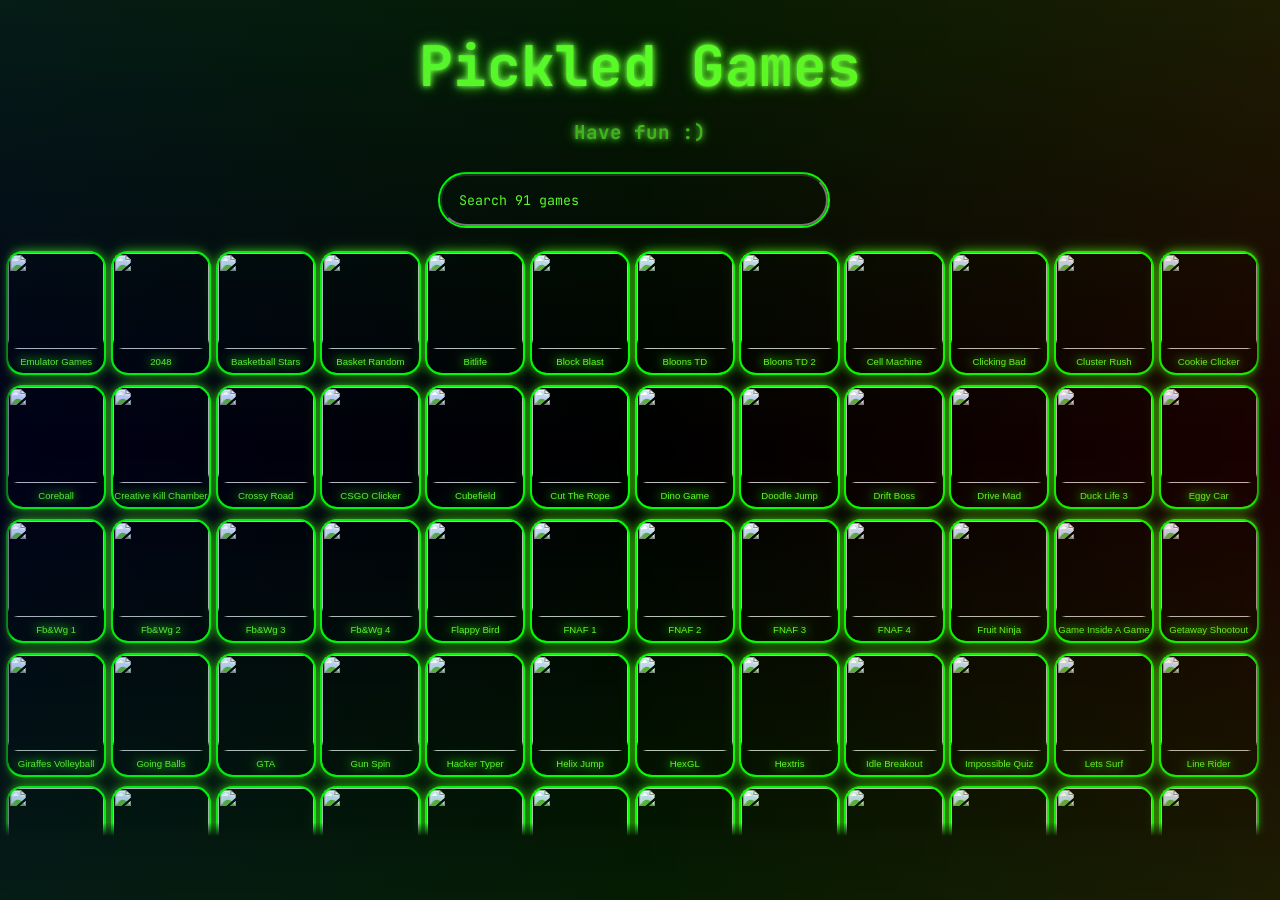
==== commit 6ad8a694: "Update index.html" ====
--- a/index.html
+++ b/index.html
@@ -17,8 +17,8 @@
             <div id="overlaygreen1"></div>
             <div id="overlaygreen2"></div>
             <br>
-            <h1>[INSERT YOUR NAME HERE]'s Games</h1>
-            <h2>[DESCRIPTION OF YOU OR YOUR GAMES WEBSITE HERE]</h2>
+            <h1>Pickled Games</h1>
+            <h2>Have fun :)</h2>
             <iframe src="pages/lessons/lessons.html" id="pageiframe"></iframe>
         </body>
     </html>
--- a/css/index.css
+++ b/css/index.css
@@ -0,0 +1,378 @@
+@font-face {
+    font-family: 'JetBrainsMono';
+    src: url('webfonts/jetbrains.ttf');
+}
+
+html {
+  filter: invert(0);
+  cursor: url('/img/cursor.png') 16 16, auto;
+}
+
+body {
+    background-color: #030303;
+    color: #5EFD28;
+    text-shadow:
+    0 0 5px #91ff6cd3,
+    0 0 10px #58ff21d2,
+    0 0 15px #40ff0093;
+    font-family: 'JetBrainsMono', monospace;
+    margin: 0;
+    padding: 8px 0 0 0;
+}
+
+#overlay {
+    position: fixed;
+    inset: 0;
+    background: linear-gradient(to right, rgba(0, 0, 225, 0.1), transparent 50%, rgba(255, 0, 0, 0.1));
+    pointer-events: none;
+    z-index: 9998;
+}
+
+#overlaygreen1 {
+    position: fixed;
+    inset: 0;
+    background: linear-gradient(to top, rgba(30,255,0,0.1), transparent 50%);
+    pointer-events: none;
+    z-index: 9999;
+}
+
+#overlaygreen2 {
+    position: fixed;
+    inset: 0;
+    background: linear-gradient(to bottom, rgba(30,255,0,0.1), transparent 50%);
+    pointer-events: none;
+    z-index: 9999;
+}
+
+#matrix {
+    position: fixed;
+    top: 0;
+    left: 0;
+    min-width: 100%;
+    min-height: 100%;
+    object-fit: cover;
+    z-index: -1;
+    pointer-events: none;
+    user-select: none;
+    filter: brightness(50%);
+}
+
+#navbar {
+    display: flex;
+    flex-direction: row;
+    justify-content: center;
+}
+
+ul {
+    display: flex;
+    justify-content: center;
+    flex-direction: row;
+    list-style: none;
+    gap: 2%;
+    padding: 0;
+}
+
+button {
+    background-color: black;
+    color: #5EFD28;
+    text-shadow:
+    0 0 10px #58ff21,
+    0 0 15px #40ff00;
+    border: none;
+    outline: 2px solid #00FF00;
+    height: 6vh;
+    width: 10vw;
+    border-radius: 5px;
+    font-weight: bold;
+    font-size: 85%;
+    cursor: url('/img/cursorhover.png') 16 16, pointer;
+}
+
+button:hover {
+    color: #4fd423;
+    outline: 3px solid #00b600;
+    text-shadow:
+    0 0 10px #32c600,
+    0 0 15px #228000;
+}
+
+input, textarea, [contenteditable] {
+    cursor: url('/img/cursortyping.png') 16 16, text;
+}
+
+#pageiframe {
+    position: fixed;
+    width: 99vw;
+    height: 75vh;
+    display: block;
+    margin: 0;
+    padding: 0;
+    border: none;
+    -webkit-mask-image: linear-gradient(to bottom, transparent, black 2%, black 98%, transparent),
+    linear-gradient(to right, transparent, black 1%, black 99%, transparent);
+    -webkit-mask-composite: destination-in;
+    mask-image: linear-gradient(to bottom, transparent, black 2%, black 98%, transparent),
+    linear-gradient(to right, transparent, black 1%, black 99%, transparent);
+    mask-composite: intersect;
+}
+
+#fullscreenBtn {
+    width: 2vw;
+    height: 4vh;
+    border-radius: 50%;
+    text-align: center;
+    justify-content: center;
+    right: 1.5vw;
+    bottom: 10vh;
+    position: absolute;
+    z-index: 100000;
+}
+
+#maincontent {
+    display: flex;
+    flex-direction: column;
+    align-items: center;
+}
+
+#camstatic {
+    object-fit: cover;
+    position: fixed;
+    top: 0;
+    left: 0;
+    width: 100%;
+    height: 100%;
+    z-index: 31415;
+    pointer-events: none;
+}
+
+#mascotwrapper{
+    position: relative;
+    width: 60vw;
+    height: 40vh;
+    margin-top: 5vh;
+    margin-bottom: 0;
+    mask-image: linear-gradient(to right, transparent, black 7vw, black 53vw, transparent),
+    linear-gradient(to bottom, transparent, black 5vh, black 26vh, transparent);
+    mask-composite: intersect;
+    overflow: hidden;
+}
+
+#mascot{
+    position: absolute;
+    top: 0;
+    left: 0;
+    width: 100%;
+    height: 100%;
+    object-fit: cover;
+    z-index: 100;
+    filter: brightness(200%)
+}
+
+#staticmascot{
+    position: absolute;
+    top: 0;
+    left: 0;
+    width: 100%;
+    height: 100%;
+    object-fit: cover;
+    z-index: 0;
+    filter: brightness(200%)
+}
+
+h1 {
+    text-align: center;
+    font-size: 350%;
+    margin-bottom: 0;
+    margin-top: 0;
+}
+
+h2 {
+    text-align: center;
+    font-size: 120%;
+    opacity: 70%;
+}
+
+#text1 {
+  min-height: 1lh;
+}
+
+#text2 {
+  min-height: 1lh;
+}
+
+body::-webkit-scrollbar {
+    width: 12px;
+}
+
+body::-webkit-scrollbar-track {
+    background: transparent;
+}
+
+body::-webkit-scrollbar-thumb {
+    background-color: #40ff0084;
+    border-radius: 10px;
+}
+
+footer {
+    text-align: center;
+}
+
+p {
+    line-height: 1;
+}
+
+#discordbtn {
+    position: fixed;
+    right: 1vw;
+    width: 9vw;
+    height: 4vh;
+    font-size: 70%;
+    bottom: 1vw;
+}
+
+#donatebtn {
+    position: fixed;
+    left: 1vw;
+    width: 9vw;
+    height: 4vh;
+    font-size: 70%;
+    bottom: 1vw;
+}
+
+#motd {
+    animation: pulse 1s infinite alternate;
+    margin-top: 1vh;
+}
+
+@keyframes pulse {
+    from { transform: rotate(0deg) scale(60%); }
+    to { transform: rotate(0deg) scale(70%); }
+}
+
+#player {
+    display: none;
+    position: fixed;
+    bottom: 0;
+    left: 12vw;
+    right: 12vw;
+    background: rgba(0,0,0,0.97);
+    border: 2px solid #00FF00;
+    border-radius: 0.5rem 0.5rem 0 0;
+    z-index: 10000;
+    flex-direction: column;
+}
+
+#player.visible { display: flex; }
+
+#player-main {
+    display: flex;
+    align-items: center;
+    height: 2.5rem;
+    padding: 0 0.2rem;
+    gap: 0.75rem;
+}
+
+#playerThumb {
+    flex-shrink: 0;
+    width: 2.2rem;
+    height: 2.2rem;
+    object-fit: cover;
+    border-radius: 3px;
+}
+
+.player-info {
+    flex: 1;
+    min-width: 0;
+}
+
+#playerTitle {
+    font-size: 0.75rem;
+    font-weight: bold;
+    white-space: nowrap;
+    overflow: hidden;
+    text-overflow: ellipsis;
+}
+
+#playerChannel {
+    font-size: 0.6rem;
+    opacity: 0.45;
+    white-space: nowrap;
+    overflow: hidden;
+    text-overflow: ellipsis;
+    text-shadow: none;
+}
+
+.player-controls {
+    display: flex;
+    align-items: center;
+    gap: 0.4rem;
+    flex-shrink: 0;
+}
+
+.player-controls button {
+    width: 2.2rem;
+    height: 1.8rem;
+    font-size: 70%;
+}
+
+.volume-wrap {
+    display: flex;
+    align-items: center;
+    gap: 0.4rem;
+    flex-shrink: 0;
+    font-size: 0.65rem;
+    text-shadow: none;
+    opacity: 0.7;
+}
+
+input[type=range].vol {
+    -webkit-appearance: none;
+    width: 5rem;
+    height: 4px;
+    background: #1a4a10;
+    border-radius: 2px;
+    outline: none;
+    cursor: pointer;
+}
+
+input[type=range].vol::-webkit-slider-thumb {
+    -webkit-appearance: none;
+    width: 10px;
+    height: 10px;
+    background: #5EFD28;
+    border-radius: 50%;
+    cursor: pointer;
+}
+
+#player-progress {
+    display: flex;
+    align-items: center;
+    gap: 0.5rem;
+    padding: 0 1rem 0.4rem;
+    font-size: 0.55rem;
+    text-shadow: none;
+    opacity: 0.7;
+    pointer-events: none;
+}
+
+#progressBar {
+    flex: 1;
+    height: 3px;
+    background: #1a4a10;
+    border-radius: 2px;
+    cursor: pointer;
+    position: relative;
+    pointer-events: none;
+}
+
+#progressFill {
+    height: 100%;
+    width: 0%;
+    background: #5EFD28;
+    border-radius: 2px;
+    pointer-events: none;
+}
+
+#timeElapsed, #timeDuration {
+    flex-shrink: 0;
+}
